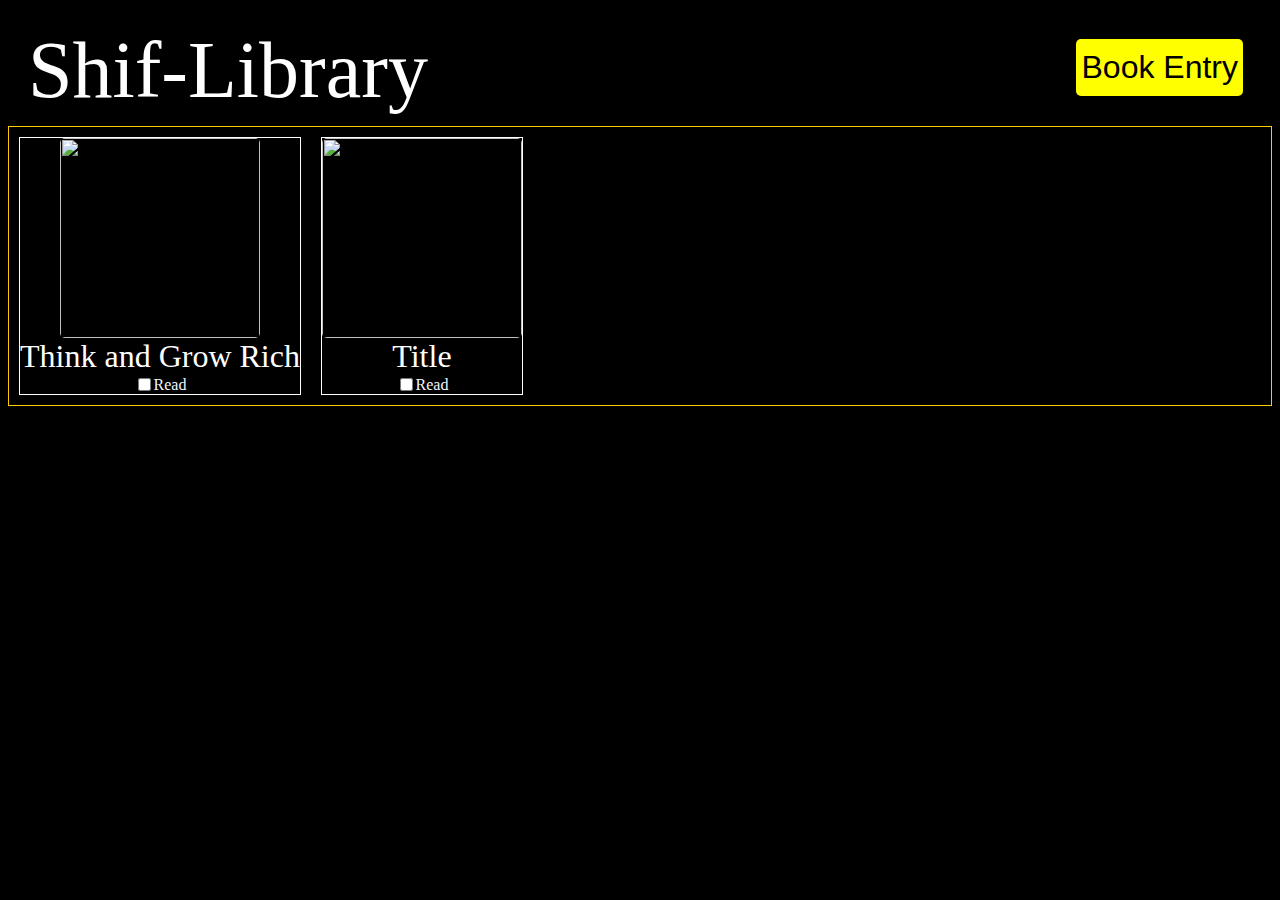
==== index.html @ 5d4d72ea "developed the popup page" ====
<!DOCTYPE html>
<html lang="en">
<head>
    <meta charset="UTF-8">
    <meta name="viewport" content="width=device-width, initial-scale=1.0">
    <title>Odin-Library</title>
    <link rel="stylesheet" href="style.css">
</head>
<body>
    <div class="container">
        <nav>
            <div class="nav2">
            <div class="page-title">
                Shif-Library
              </div>
            <div class="container1">
               
                <button class="input-btn">
                    Book Entry
                </button>
            </div>
        </div>

        </nav>
        <div class="books-box">
            <div class="book">
                <div class="boo">
                    <div class="book-img">
                        <img src="https://images-cdn.ubuy.co.in/65a2a6f45376ad438d22ed4d-think-and-grow-rich-the-landmark.jpg" alt="">
                      </div>
                </div>
                
                
                <div class="book-title">
                    Think and Grow Rich
                </div>
                <div class="checkbox-panel">
                    <input type="checkbox" class="checkbo1x" >
                    <div class="read-info">
                        Read
                    </div>
                
                </div>
            
                
            </div>
            <div class="book">
                <div class="book-img">
                  <img src="" alt="">
                </div>
                <div class="book-title">
                    Title
                </div>
                <div class="checkbox-panel">
                    <input type="checkbox" class="checkbo1x" >
                    <div class="read-info">
                        Read
                    </div>
                </div>
                
            </div>
        </div>
        
    </div>
    <div class="popcontainer">

   
    <div class="popup">
        <div class="container2">
        <form action="">
            <label for="Book-Name" id="Book-Name"></label>
            <input class="form-prop" type="text" placeholder="Name" name="Book-Name">
            <label for="Author" id="Author"></label>
            <input class="form-prop" type="text" placeholder="Author" name="Author">
            <label for="Nopages" id="Nopages"></label>
            <input class="form-prop" type="number" id="Nopages" name="Nopages" placeholder="number">
            <label for="checkbox1"></label>
            <input class="form-prop" type="checkbox" name="checkbox1" id="checkbox1"> <span class="read-info1">Read</span>
            <input class="form-prop submit2" type="submit" value="Submit">
        </form>
    </div>
    </div>
    </div>
    <script src="script.js"></script>
</body>
</html>
---- style.css ----
html{
    background-color: black;
}

nav{
    position: fixed-top;
}
.nav2 {
    display: flex; /* Make it a flex container */
    justify-content: space-between; /* Place items at opposite ends */
    align-items: center; /* Align items vertically in the center */
    padding: 10px 20px; /* Add padding for spacing */
    background-color: black; /* Optional: for better visibility */
}
.container1{
    padding: 1vh;
    display: flex;
    
   
    
}
.page-title{
     
    color: white;
    font-size: 5rem;
    padding-top: 7px;
    
}
.input-btn{
    display: flex;
    font-size: 2rem;
    background-color: yellow;
    border-radius: 5px;
    border: none;
    padding: 10px 5px;
    cursor:pointer;
}
.books-box{
    display: flex;
    flex-wrap: wrap;
    border: 1px solid rgb(255, 204, 0);
}
.book{
    
    margin: 10px;
    gap: 10px;
    border: 1px solid white;
}
.boo{
    display: flex;
    justify-content: center;
}
.book-img{
    
    height: 200px;
    width: 200px;
    
    
}
.book-img img {
    height: 100%;
    width: 100%;
    object-fit: cover; /* Makes the image cover the container without distortion */
    border-radius: 5px; /* Optional: to add rounded corners */
}
.book-title{
    display: flex;
    justify-content: center;
    font-size: 2rem;
    color: rgb(255, 255, 255);
    text-wrap: wrap;

}
.checkbox-panel{
    color: aliceblue;
    display: flex;
    justify-content: center;
    content: "Read";
    
}
.read-info{
    font-size: 1rem;
    padding-top:1px ;
}

.popup>form{
    display: flex;
    flex-direction: column;


}
form{
    min-width: 100px;
}
.container2{
   
    width: 22vh;
    height: 70%;
    border: 2px solid rgb(0, 0, 0);
    padding: 2rem;
    border-radius: 1rem;
    background: #ddd6f3; 
    background: -webkit-linear-gradient(to right, #ddd6f3, #faaca8); 
    background: linear-gradient(to right, #ddd6f3, #ef8781); 
}
.popup{
   
    display: flex;
    justify-content: center;
    
    
}
.form-prop{
    height: 2rem;
    border: 2px solid blue;
    padding: 0.5rem;
    margin: 0.7rem;
    border-radius: 0.5rem;
}


.popcontainer {
    display: none;
    position: fixed; /* Makes it relative to the viewport */
    top: 50%; /* Centers vertically */
    left: 50%; /* Centers horizontally */
    transform: translate(-50%, -50%); /* Adjusts the center to the middle of the element */
    z-index: 1000; /* Ensures it appears above other content */
    background-color: white; /* Optional: Add background color */
    padding: 20px; /* Optional: Add padding for spacing */
    box-shadow: 0 4px 8px rgba(0, 0, 0, 0.2); /* Optional: Add shadow for better visibility */
    border-radius: 10px; /* Optional: Add rounded corners */
}
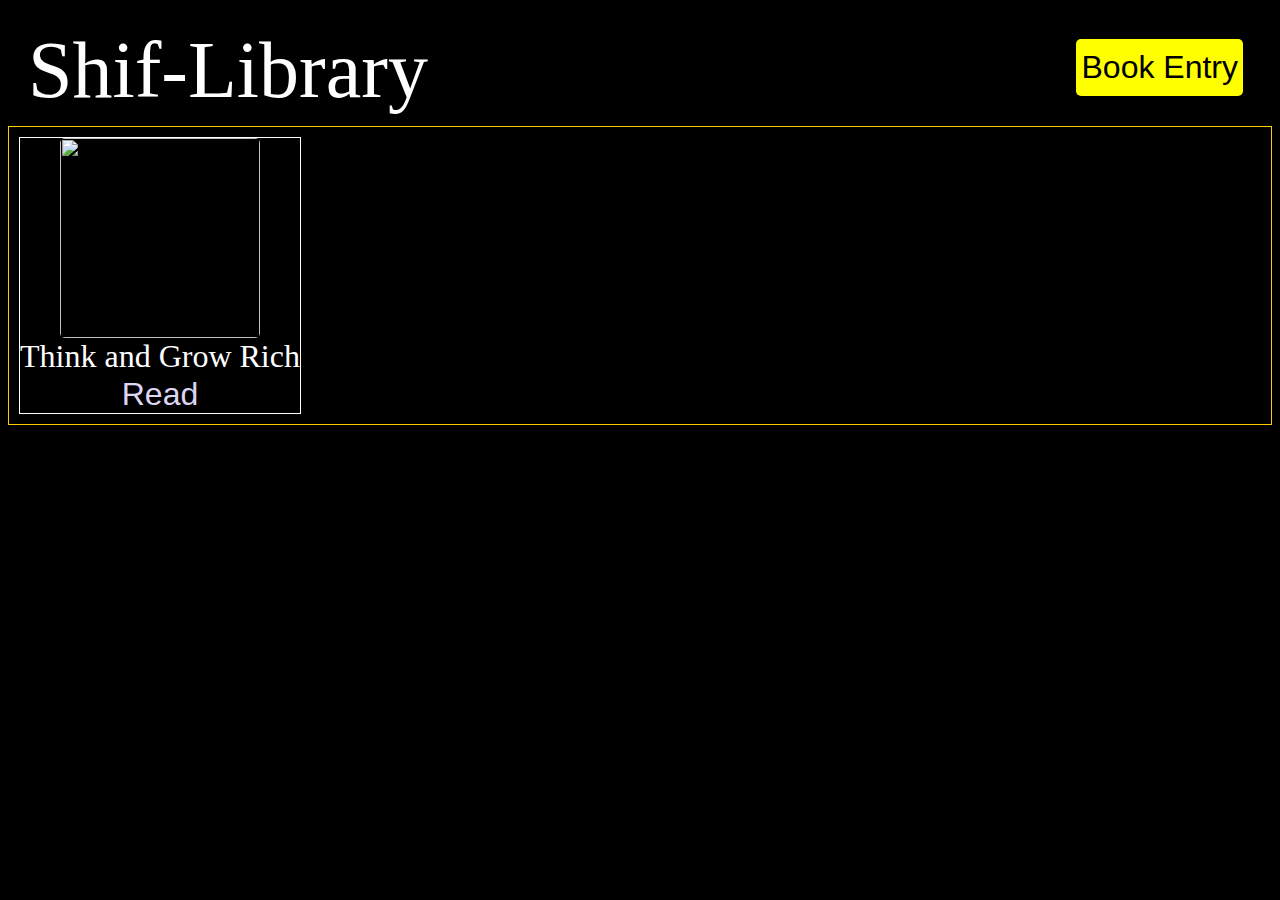
==== commit e0853bbc: "added functionalitites" ====
--- a/index.html
+++ b/index.html
@@ -34,31 +34,15 @@
                 <div class="book-title">
                     Think and Grow Rich
                 </div>
-                <div class="checkbox-panel">
-                    <input type="checkbox" class="checkbo1x" >
-                    <div class="read-info">
+                <div class="read-info">
                         Read
-                    </div>
+                </div>
                 
-                </div>
+                
             
                 
             </div>
-            <div class="book">
-                <div class="book-img">
-                  <img src="" alt="">
-                </div>
-                <div class="book-title">
-                    Title
-                </div>
-                <div class="checkbox-panel">
-                    <input type="checkbox" class="checkbo1x" >
-                    <div class="read-info">
-                        Read
-                    </div>
-                </div>
-                
-            </div>
+           
         </div>
         
     </div>
@@ -68,15 +52,18 @@
     <div class="popup">
         <div class="container2">
         <form action="">
-            <label for="Book-Name" id="Book-Name"></label>
-            <input class="form-prop" type="text" placeholder="Name" name="Book-Name">
-            <label for="Author" id="Author"></label>
-            <input class="form-prop" type="text" placeholder="Author" name="Author">
-            <label for="Nopages" id="Nopages"></label>
-            <input class="form-prop" type="number" id="Nopages" name="Nopages" placeholder="number">
+            <label for="Book-Name" ></label>
+            <input class="form-prop" id="Book-Name" type="text" placeholder="Name" name="Book-Name" required>
+            <label for="Author" ></label>
+            <input class="form-prop" id="Author" type="text" placeholder="Author" name="Author" required>
+            <label for="Nopages" ></label>
+            <label for="img2" ></label>
+            <input class="form-prop" id="img2" type="text" placeholder="Image URL" name="img2" required>
+            
+            <input class="form-prop"  type="number" id="Nopages" name="Nopages" placeholder="number" required>
             <label for="checkbox1"></label>
             <input class="form-prop" type="checkbox" name="checkbox1" id="checkbox1"> <span class="read-info1">Read</span>
-            <input class="form-prop submit2" type="submit" value="Submit">
+            <input class="form-prop submit2" type="submit" value="Submit" required>
         </form>
     </div>
     </div>
--- a/style.css
+++ b/style.css
@@ -79,7 +79,11 @@
     
 }
 .read-info{
-    font-size: 1rem;
+    color: #ddd6f3;
+    display: flex;
+    justify-content: center;
+    font-size: 2rem;
+    font-family:Verdana, Geneva, Tahoma, sans-serif;
     padding-top:1px ;
 }
 
